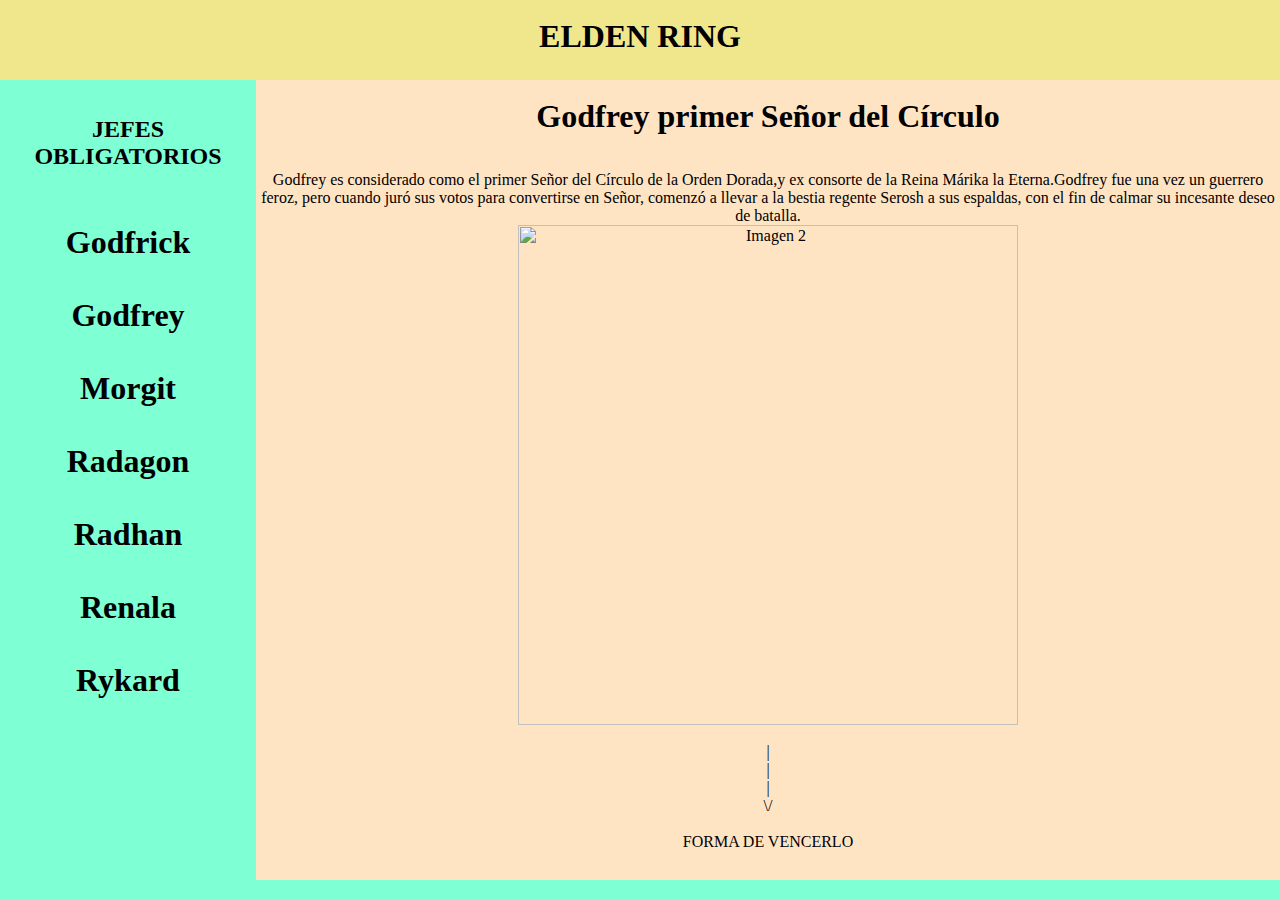
==== PracticaHTML001/src/main/resources/static/Godfrey.html @ 7c919f82 "tarea de html" ====
<html>
    <head>
        <title>Godfrey</title>
        <meta charset="UTF-8">
        <meta name="viewport" content="width=device-width, initial-scale=1.0">
        <link href="css/estilos.css" rel="stylesheet" type="text/css" />
    </head>
    <body>
        
        <header>
             <div style="text-align: center">
                <br>
                <a href="HomeHTML.html"> <h1>ELDEN RING</h1></a>
             </div>
         </header>
        
        
       <div style="text-align: center"> 
           <section>
            <br>   
            <h1 style="animation-name: center"> Godfrey primer Señor del Círculo  </h1>
            <br> </br>
            <p> Godfrey es considerado como el primer Señor del Círculo de la Orden Dorada,y ex consorte de la Reina Márika la Eterna.Godfrey fue una vez un guerrero feroz, pero cuando juró sus votos para convertirse en Señor, comenzó a llevar a la bestia regente Serosh a sus espaldas, con el fin de calmar su incesante deseo de batalla.</p>
            <img src="C:\Users\lucas\Downloads\godfrey-first-elden-lord-hoarah-loux.webp"  alt="Imagen 2" class="img" width="500">
            <br> </br>
            <p> |
            <p> |
            <p> |    
            <p> \/
            <br> </br>
            <a href="https://www.youtube.com/watch?v=dRw4T9Zrg08" target="_blank"> FORMA DE VENCERLO </a>
            </section>
        </div> 
        
        
        
        
                <div style="text-align: center">
        <aside> 
            
               <br>
               <br>
            <h2> JEFES OBLIGATORIOS</h2>     
               <br>
               <br>
               <br>
            <a href="Godfrick.html"> <h1>Godfrick</h1></a>
               <br>
               <br>
               <a href="Godfrey.html"> <h1>Godfrey</h1></a>
               <br>
               <br>
               <a href="Morgit.html"> <h1>Morgit</h1></a>
               <br>
               <br>
               <a href="Radagon.html"> <h1>Radagon</h1></a> 
               <br>
               <br>
               <a href="Radhan.html"> <h1>Radhan</h1></a> 
               <br>
               <br>
               <a href="Renala.html"> <h1>Renala</h1></a> 
               <br>
               <br>
               <a href="Rykard.html"> <h1>Rykard</h1></a> 
               <br>
               <br>
        </aside>  
        </div>
    </body>
</html>
---- PracticaHTML001/src/main/resources/static/css/estilos.css ----
* {
    box-sizing: border-box;
    margin: 0;
}

body {
    alignment-baseline: central ;
    padding: 80px 20px 0;
    background-color: aquamarine;
}

header {
    position: fixed;
    background-color: khaki;    
    top: 0;
    left: 0;
    height: 80px;
    width: 100%
}

aside {
    position: fixed;
    background-color: aquamarine;    
    top: 80px;
    left: 0;
    bottom: 20px;
    width: 20%
}

section {
    overflow-y: scroll;
    position: fixed;
    background-color: bisque;    
    top: 80px;
    left: 20%;
    bottom: 20px;
    width: 80%
}

footer {
    position: fixed;
    left: 0;
    bottom: 0;
    height: 20px;
    width: 100%;        
    text-align: center;
    background-color: yellow;
    color: red;
}

a {
    text-decoration: none;
    
    color: black;
}

a:hover {
    background-color: gold;
    color: white;
}

tbody tr:nth-child(odd) {
    background-color: blue;
    color: white
}

tbody tr:nth-child(even) {
    background-color: black;
    color: white
}
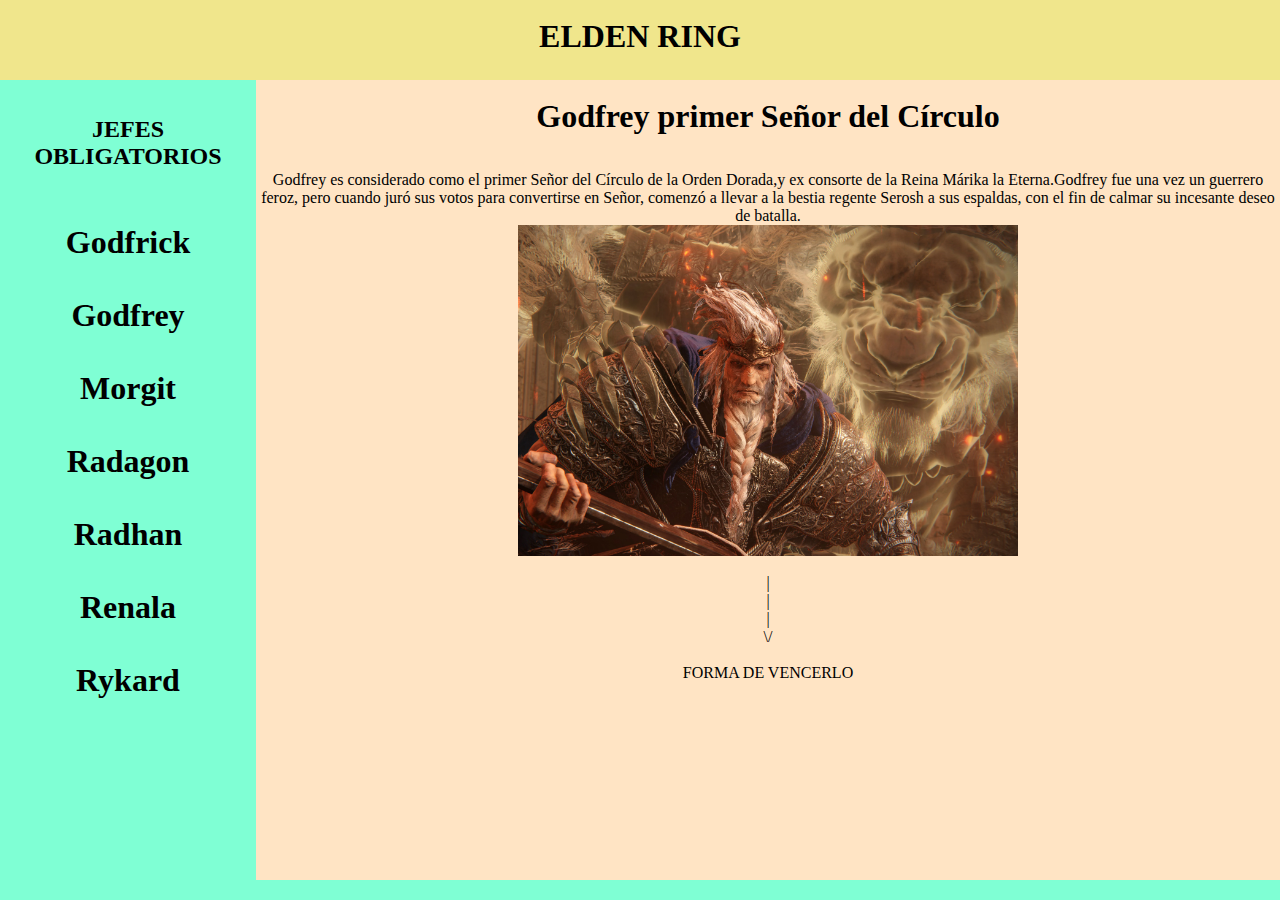
==== commit 9a4ef042: "correccion" ====
--- a/PracticaHTML001/src/main/resources/static/Godfrey.html
+++ b/PracticaHTML001/src/main/resources/static/Godfrey.html
@@ -11,7 +11,7 @@
         <header>
              <div style="text-align: center">
                 <br>
-                <a href="HomeHTML.html"> <h1>ELDEN RING</h1></a>
+                <a href="index.html"> <h1>ELDEN RING</h1></a>
              </div>
          </header>
         
@@ -22,7 +22,7 @@
             <h1 style="animation-name: center"> Godfrey primer Señor del Círculo  </h1>
             <br> </br>
             <p> Godfrey es considerado como el primer Señor del Círculo de la Orden Dorada,y ex consorte de la Reina Márika la Eterna.Godfrey fue una vez un guerrero feroz, pero cuando juró sus votos para convertirse en Señor, comenzó a llevar a la bestia regente Serosh a sus espaldas, con el fin de calmar su incesante deseo de batalla.</p>
-            <img src="C:\Users\lucas\Downloads\godfrey-first-elden-lord-hoarah-loux.webp"  alt="Imagen 2" class="img" width="500">
+            <img src=IMG/godfrey-first-elden-lord-hoarah-loux.webp  alt="Imagen 2" class="img" width="500">
             <br> </br>
             <p> |
             <p> |
